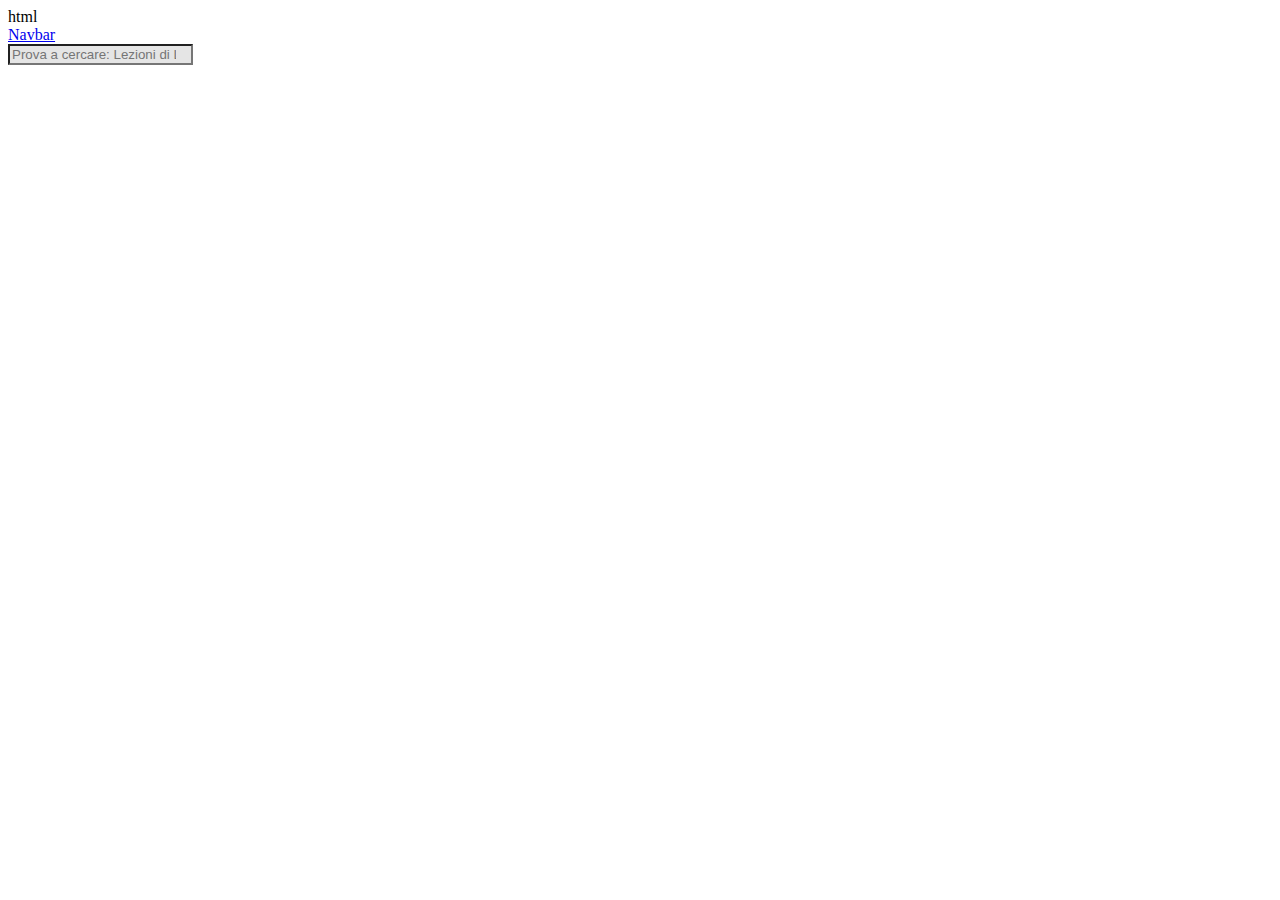
==== try.html @ 40c700c0 "prima stilizzazione" ====
html 
<!DOCTYPE html>
<html lang="en">
<head>
    <meta charset="UTF-8">
    <meta name="viewport" content="width=device-width, initial-scale=1.0">
    <title>Document</title>
    <!-- link per collegare foglio css  -->
    <link rel="stylesheet" href="style.css">
    <!-- link icone fontawsome -->
    <link rel="stylesheet" href="https://cdnjs.cloudflare.com/ajax/libs/font-awesome/6.5.1/css/all.min.css" integrity="sha512-DTOQO9RWCH3ppGqcWaEA1BIZOC6xxalwEsw9c2QQeAIftl+Vegovlnee1c9QX4TctnWMn13TZye+giMm8e2LwA==" crossorigin="anonymous" referrerpolicy="no-referrer">
    <!-- link bootstrap -->
    <link href="https://cdn.jsdelivr.net/npm/bootstrap@5.3.2/dist/css/bootstrap.min.css" rel="stylesheet" integrity="sha384-T3c6CoIi6uLrA9TneNEoa7RxnatzjcDSCmG1MXxSR1GAsXEV/Dwwykc2MPK8M2HN" crossorigin="anonymous">
</head>
<body>

    <div id="navbar">
        <nav class="navbar navbar-expand-lg bg-body-tertiary py-3 ">
            <div class="container-fluid flex-nowrap ">
              <a class="navbar-brand" href="#">Navbar</a>
                <div class="w-100 " id="navbarSupportedContent">
                    <form class="d-flex align-items-center " role="search">
                        <input class="form-control me-2 my_grey" type="search" placeholder="Prova a cercare: Lezioni di Lavarel" aria-label="Search">
                        <div class="row flex-nowrap align-items-center g-1  ">
                            <div class="col d-flex gap-1  d-sm-none d-lg-flex ">
                                <i class="fa-solid fa-circle-question"></i>
                                <i class="fa-solid fa-circle-question"></i>
                                <i class="fa-solid fa-circle-question"></i>
                                
                            </div>
                            <div class="col">
                                <i class="fa-solid fa-circle-question"></i>
                            </div>
                           
                        </div>
                    </form>
                    
                </div>
            </div>
          </nav>

    </div>



    <!-- link bootstrap body -->
    </body>
    <script src="https://cdn.jsdelivr.net/npm/bootstrap@5.3.2/dist/js/bootstrap.bundle.min.js" integrity="sha384-C6RzsynM9kWDrMNeT87bh95OGNyZPhcTNXj1NW7RuBCsyN/o0jlpcV8Qyq46cDfL" crossorigin="anonymous"></script>
</body>
</html>
---- style.css ----
.my_grey
{
    background-color: #E5E5E5;
}
#navbar .form-control
{
    background-color: #E5E5E5;
}
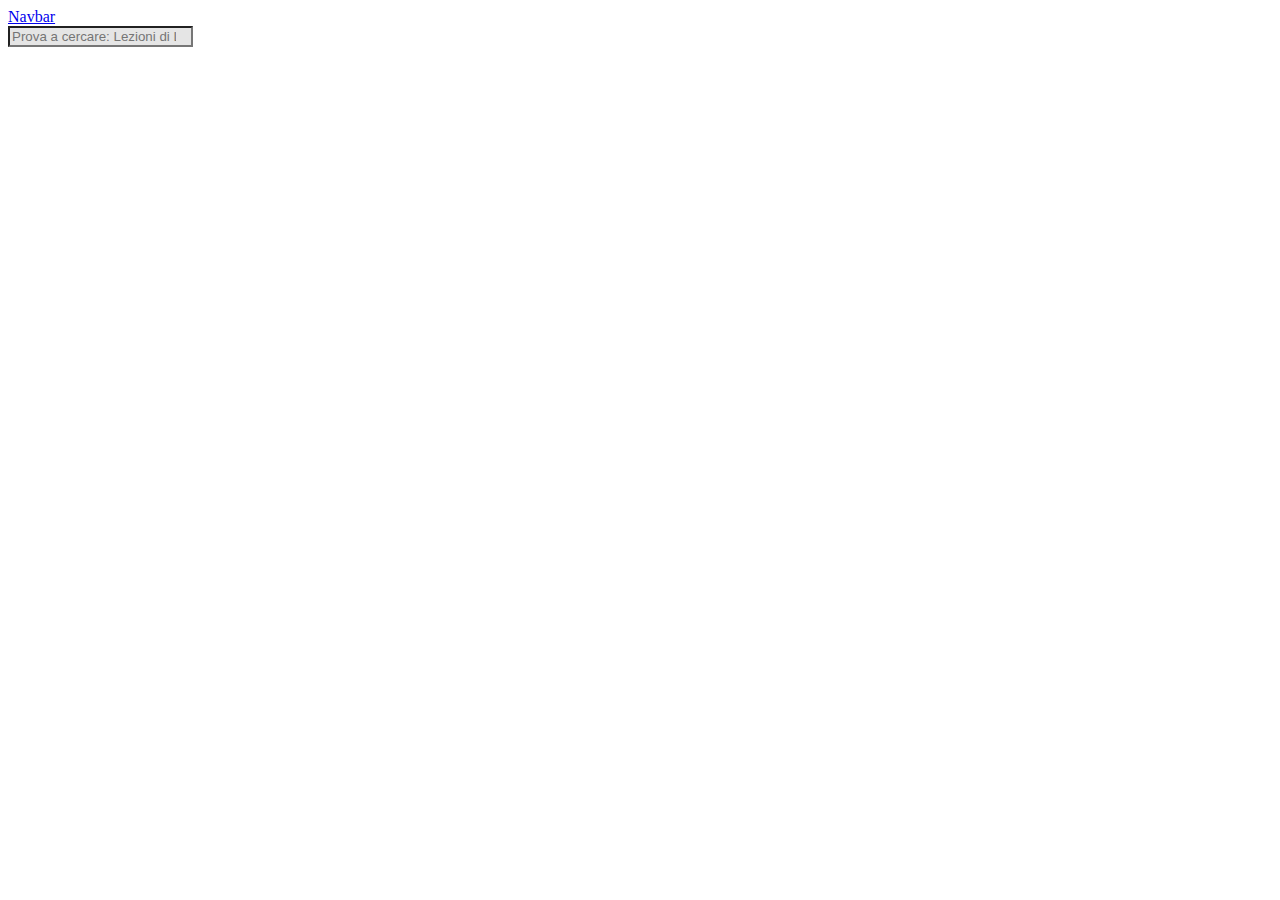
==== commit 1f1ae482: "prima prova" ====
--- a/try.html
+++ b/try.html
@@ -1,4 +1,3 @@
-html 
 <!DOCTYPE html>
 <html lang="en">
 <head>
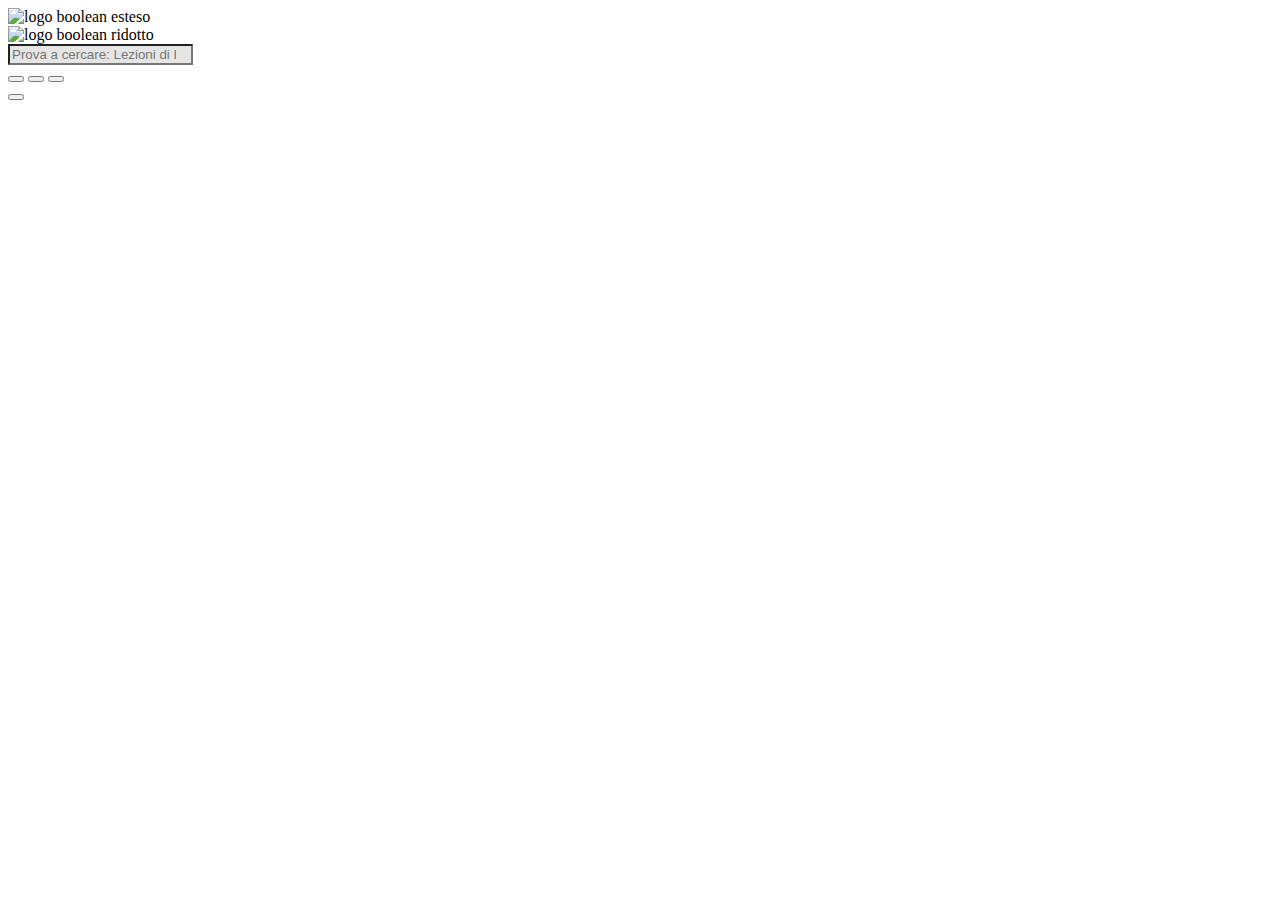
==== commit 407cedf7: "stilizzazione nav quasi completa da rivedere errore immagine piccola" ====
--- a/try.html
+++ b/try.html
@@ -12,26 +12,49 @@
     <link href="https://cdn.jsdelivr.net/npm/bootstrap@5.3.2/dist/css/bootstrap.min.css" rel="stylesheet" integrity="sha384-T3c6CoIi6uLrA9TneNEoa7RxnatzjcDSCmG1MXxSR1GAsXEV/Dwwykc2MPK8M2HN" crossorigin="anonymous">
 </head>
 <body>
-
+    <!-- inizio navbar  -->
     <div id="navbar">
         <nav class="navbar navbar-expand-lg bg-body-tertiary py-3 ">
             <div class="container-fluid flex-nowrap ">
-              <a class="navbar-brand" href="#">Navbar</a>
+            <!-- contenitore delle immagini  -->
+            <div class="col  px-3   ">
+            <!-- contenitore delle immagini  -->
+                <div class="row">
+                    <div id="logo_grandi schermi" class="col d-sm-none d-lg-block  ">
+                        <img src="../img di dashboard/img/logo.svg" alt="logo boolean esteso">
+                    </div>
+                    <div id="logo_piccoli_schermi" class="col-1  d-sm-block d-lg-none ">
+                        <img class="img-fluid  " src="../img di dashboard/img/mobile-logo.png" alt="logo boolean ridotto">
+                    </div>
+                </div>
+                <!-- contenitore delle immagini fine -->
+              </div>
                 <div class="w-100 " id="navbarSupportedContent">
                     <form class="d-flex align-items-center " role="search">
+                        <!-- barra di ricerca  -->
                         <input class="form-control me-2 my_grey" type="search" placeholder="Prova a cercare: Lezioni di Lavarel" aria-label="Search">
-                        <div class="row flex-nowrap align-items-center g-1  ">
-                            <div class="col d-flex gap-1  d-sm-none d-lg-flex ">
-                                <i class="fa-solid fa-circle-question"></i>
-                                <i class="fa-solid fa-circle-question"></i>
-                                <i class="fa-solid fa-circle-question"></i>
-                                
+                        <!-- barra di ricerca fine -->
+                        <!-- container dei bottoni  -->
+                        <div class="row flex-nowrap align-items-center   ">
+                            <div class="col d-flex gap-2   d-sm-none d-lg-flex align-items-center pe-0  ">
+                                <button type="button" class="btn btn-link p-0 ">
+                                    <i class="fa-solid fa-list-ul question_style"></i>
+                                </button>
+                                <button type="button" class="btn btn-link p-0 ">
+                                    <i class="fa-solid fa-circle-question question_style"></i>
+                                </button>
+                                <button type="button" class="btn btn-link p-0 ">
+                                    <i class="fa-solid fa-ellipsis-vertical question_style"></i>
+                                </button>    
                             </div>
                             <div class="col">
-                                <i class="fa-solid fa-circle-question"></i>
+                                <button type="button" class="btn btn-link p-0 ">
+                                    <i class="fa-solid fa-bell bell_style"></i>
+                                </button>
                             </div>
                            
                         </div>
+                        <!-- container dei bottoni fine -->
                     </form>
                     
                 </div>
@@ -39,6 +62,7 @@
           </nav>
 
     </div>
+    <!-- fine navbar  -->
 
 
 
--- a/style.css
+++ b/style.css
@@ -5,4 +5,14 @@
 #navbar .form-control
 {
     background-color: #E5E5E5;
+}
+.question_style
+{
+    text-decoration: none;
+    color:#5B5858 ;
+}
+.bell_style
+{
+    text-decoration: none;
+    color:#FF8F00 ;
 }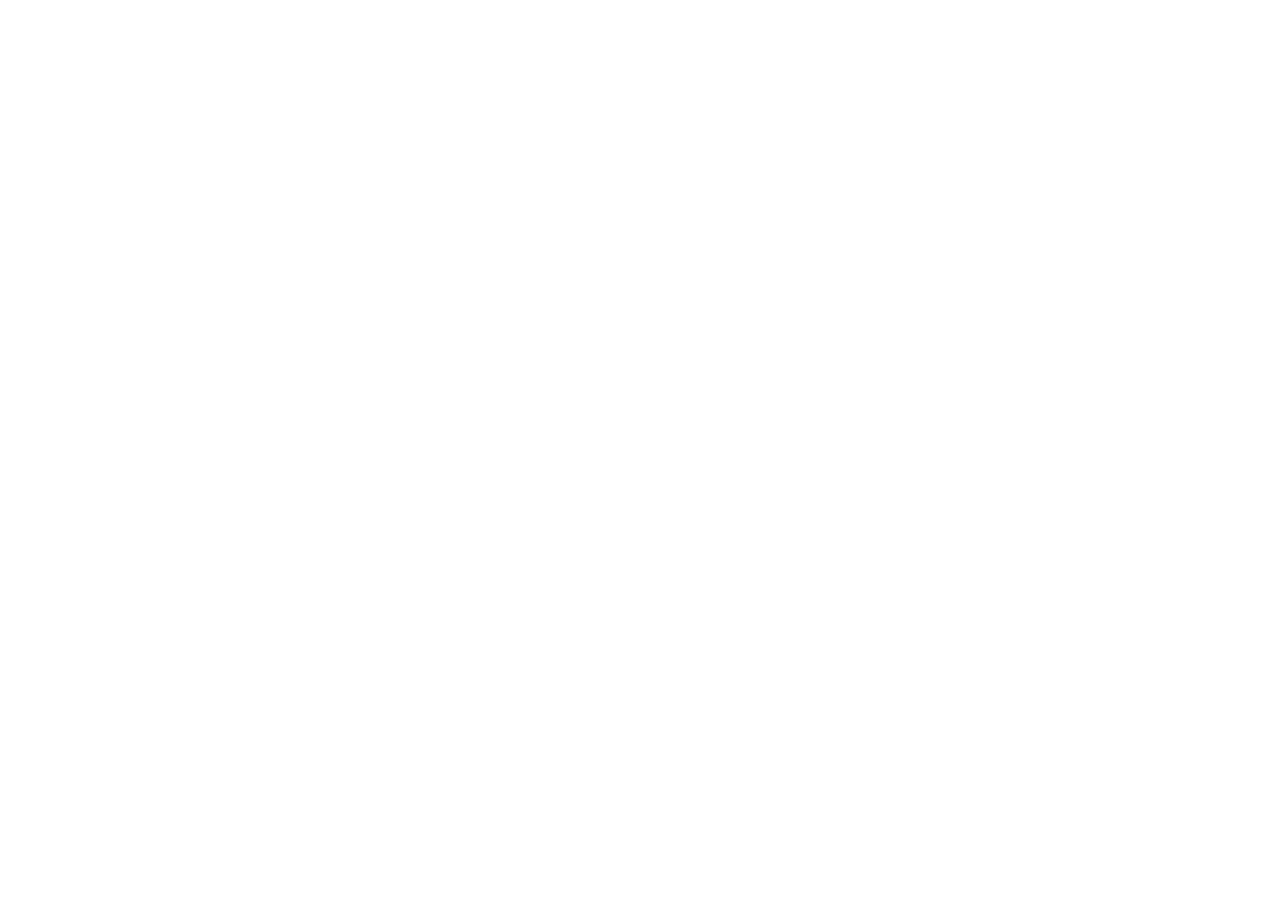
==== commit 4753cd76: "soluzione immagine implementata" ====
--- a/try.html
+++ b/try.html
@@ -13,55 +13,7 @@
 </head>
 <body>
     <!-- inizio navbar  -->
-    <div id="navbar">
-        <nav class="navbar navbar-expand-lg bg-body-tertiary py-3 ">
-            <div class="container-fluid flex-nowrap ">
-            <!-- contenitore delle immagini  -->
-            <div class="col  px-3   ">
-            <!-- contenitore delle immagini  -->
-                <div class="row">
-                    <div id="logo_grandi schermi" class="col d-sm-none d-lg-block  ">
-                        <img src="../img di dashboard/img/logo.svg" alt="logo boolean esteso">
-                    </div>
-                    <div id="logo_piccoli_schermi" class="col-1  d-sm-block d-lg-none ">
-                        <img class="img-fluid  " src="../img di dashboard/img/mobile-logo.png" alt="logo boolean ridotto">
-                    </div>
-                </div>
-                <!-- contenitore delle immagini fine -->
-              </div>
-                <div class="w-100 " id="navbarSupportedContent">
-                    <form class="d-flex align-items-center " role="search">
-                        <!-- barra di ricerca  -->
-                        <input class="form-control me-2 my_grey" type="search" placeholder="Prova a cercare: Lezioni di Lavarel" aria-label="Search">
-                        <!-- barra di ricerca fine -->
-                        <!-- container dei bottoni  -->
-                        <div class="row flex-nowrap align-items-center   ">
-                            <div class="col d-flex gap-2   d-sm-none d-lg-flex align-items-center pe-0  ">
-                                <button type="button" class="btn btn-link p-0 ">
-                                    <i class="fa-solid fa-list-ul question_style"></i>
-                                </button>
-                                <button type="button" class="btn btn-link p-0 ">
-                                    <i class="fa-solid fa-circle-question question_style"></i>
-                                </button>
-                                <button type="button" class="btn btn-link p-0 ">
-                                    <i class="fa-solid fa-ellipsis-vertical question_style"></i>
-                                </button>    
-                            </div>
-                            <div class="col">
-                                <button type="button" class="btn btn-link p-0 ">
-                                    <i class="fa-solid fa-bell bell_style"></i>
-                                </button>
-                            </div>
-                           
-                        </div>
-                        <!-- container dei bottoni fine -->
-                    </form>
-                    
-                </div>
-            </div>
-          </nav>
-
-    </div>
+    
     <!-- fine navbar  -->
 
 
--- a/style.css
+++ b/style.css
@@ -8,11 +8,14 @@
 }
 .question_style
 {
-    text-decoration: none;
     color:#5B5858 ;
 }
 .bell_style
 {
-    text-decoration: none;
     color:#FF8F00 ;
+}
+.piccola_img
+{
+    max-width: 48px;
+    /* soluzione temporanea grandezza img piccola da rivedere  */
 }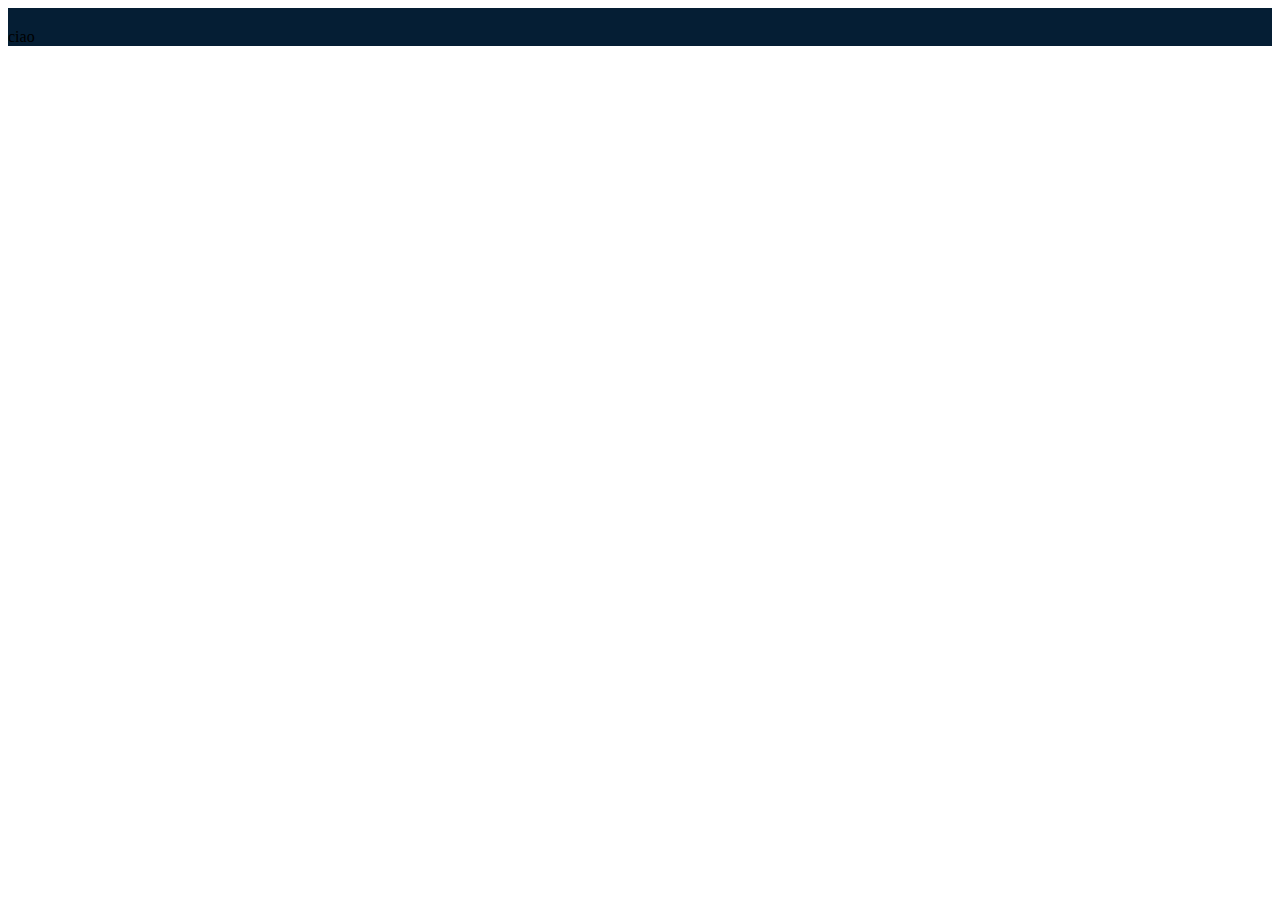
==== commit 533c0d3f: "stilizzazione generale" ====
--- a/try.html
+++ b/try.html
@@ -12,9 +12,20 @@
     <link href="https://cdn.jsdelivr.net/npm/bootstrap@5.3.2/dist/css/bootstrap.min.css" rel="stylesheet" integrity="sha384-T3c6CoIi6uLrA9TneNEoa7RxnatzjcDSCmG1MXxSR1GAsXEV/Dwwykc2MPK8M2HN" crossorigin="anonymous">
 </head>
 <body>
-    <!-- inizio navbar  -->
     
-    <!-- fine navbar  -->
+        <div class="row ">
+        </div>
+        <div id="row_aside_main" class="row vh-100 ">
+            <div id="aside" class="my_width vh-100  "></div>
+            <div id="main" class="col d-flex flex-column  bg-danger ">
+                <div id="head_main" class="row">
+                    <h2></h2>
+                </div>
+                <div id="body_main" class="row">ciao</div>
+            </div>
+        </div>
+
+
 
 
 
--- a/style.css
+++ b/style.css
@@ -1,3 +1,4 @@
+/* stile colore per navbar */
 .my_grey
 {
     background-color: #E5E5E5;
@@ -18,4 +19,42 @@
 {
     max-width: 48px;
     /* soluzione temporanea grandezza img piccola da rivedere  */
-}+}
+/* stile colore per navbar fine  */
+/* inizio aside  */
+#row_aside_main .my_width{
+    width: 190px;
+}
+#row_aside_main
+{
+    background-color: #051E34;
+}
+/* fine aside  */
+/* inizio main  */
+#main
+{
+    overflow-y: auto;
+}
+#head_main
+{
+    background-color:#1B72E8 ;
+}
+
+/* fine main  */
+/* inizio stilizzazione per dispositivi  */
+/* dispositivi medi */
+@media screen and (max-device-width:991px) 
+{
+    #row_aside_main .my_width
+    {
+        width: 68px;
+    }
+    
+}
+/* dispositivi medi fine */
+/* dispositivi piccoli */
+@media screen and (max-device-width:576px) {
+    
+}
+/* dispositivi piccoli fine */
+/* fine stilizzazione per dispositivi  */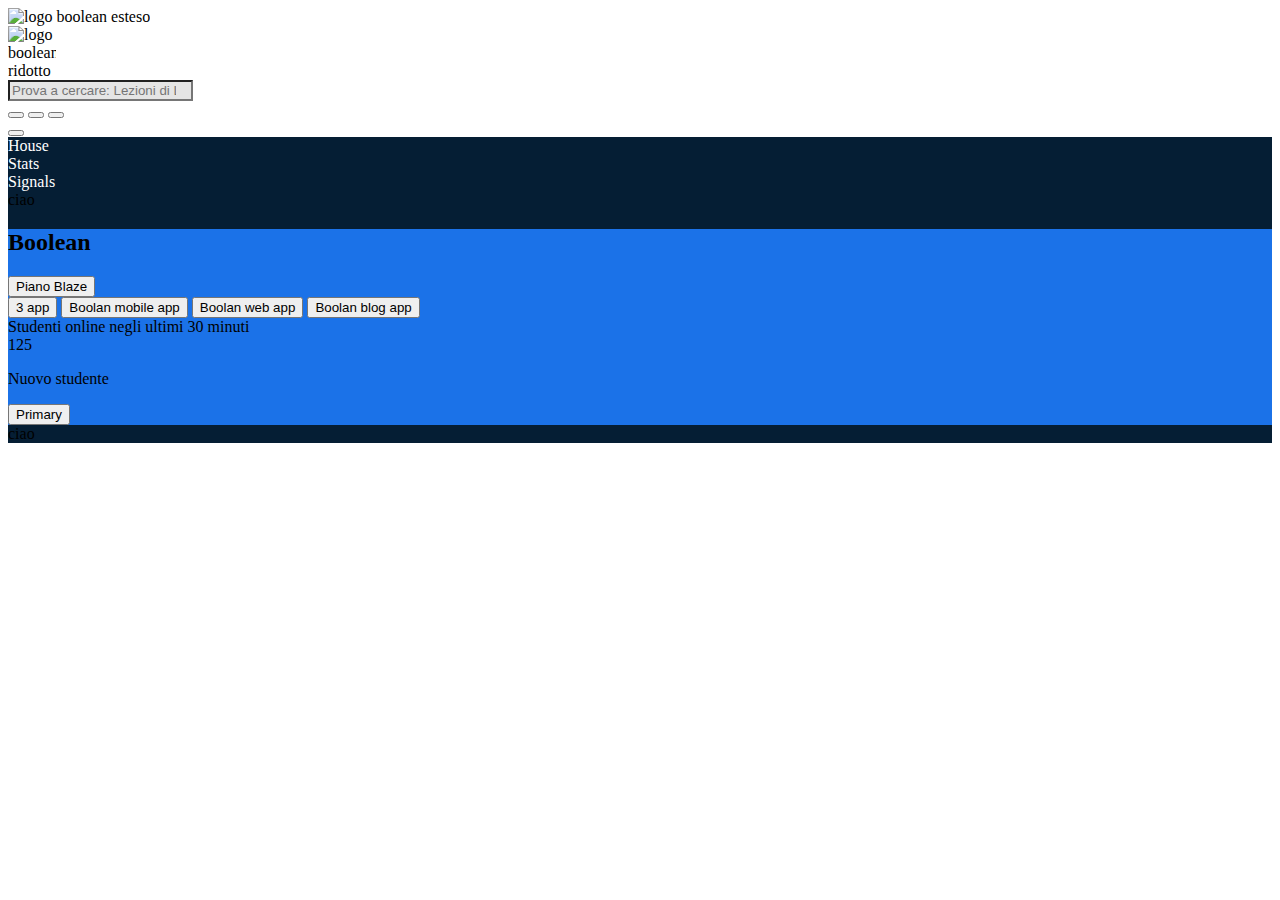
==== commit d354b399: "stilizazzione aside" ====
--- a/try.html
+++ b/try.html
@@ -14,12 +14,108 @@
 <body>
     
         <div class="row ">
+            <div id="navbar">
+                <nav class="navbar navbar-expand-lg bg-body-tertiary py-3 ">
+                    <div class="container-fluid flex-nowrap bg-white ">
+                    <!-- contenitore delle immagini  -->
+                    <div class="col  px-3   ">
+                    <!-- contenitore delle immagini  -->
+                        <div class="row">
+                            <div id="logo_grandi schermi" class="col d-sm-none d-lg-block  ">
+                                <img src="../img di dashboard/img/logo.svg" alt="logo boolean esteso">
+                            </div>
+        
+                            <div id="logo_piccoli_schermi" class="col-1  d-sm-block d-lg-none ">
+                                <img class=" piccola_img " src="../img di dashboard/img/mobile-logo.png" alt="logo boolean ridotto">
+                            </div>
+                            <!-- rivedere perchè immagine piccola esplode e occupa tutto  -->
+                        </div>
+                        <!-- contenitore delle immagini fine -->
+                    </div>
+                        <div class="w-100 " id="navbarSupportedContent">
+                            <form class="d-flex align-items-center " role="search">
+                                <!-- barra di ricerca  -->
+                                <input class="form-control me-2 my_grey" type="search" placeholder="Prova a cercare: Lezioni di Lavarel" aria-label="Search">
+                                <!-- barra di ricerca fine -->
+                                <!-- container dei bottoni  -->
+                                <div class="row flex-nowrap align-items-center   ">
+                                    <div class="col d-flex gap-2   d-sm-none d-lg-flex align-items-center pe-0  ">
+                                        <button type="button" class="btn btn-link p-0 ">
+                                            <i class="fa-solid fa-list-ul text-decoration-none question_style"></i>
+                                        </button>
+                                        <button type="button" class="btn btn-link p-0 ">
+                                            <i class="fa-solid fa-circle-question question_style text-decoration-none"></i>
+                                        </button>
+                                        <button type="button" class="btn btn-link p-0 ">
+                                            <i class="fa-solid fa-ellipsis-vertical question_style text-decoration-none"></i>
+                                        </button>    
+                                    </div>
+                                    <div class="col">
+                                        <button type="button" class="btn btn-link p-0 ">
+                                            <i class="fa-solid fa-bell bell_style text-decoration-none"></i>
+                                        </button>
+                                    </div>
+                                   
+                                </div>
+                                <!-- container dei bottoni fine -->
+                            </form>
+                            
+                        </div>
+                    </div>
+                  </nav>
+        
+            </div>
         </div>
         <div id="row_aside_main" class="row vh-100 ">
-            <div id="aside" class="my_width vh-100  "></div>
+            <div id="aside" class="d-flex flex-column justify-content-between align-items-center  py-4 px-2   my_width vh-100  ">
+                <div class="row align-items-center">
+                    <div id="caselle" class="col-12 py-1  text-center fs-5   ">
+                        <i class="fa-solid fa-house"></i>
+                        <span id="scomparsa">House</span>
+                    </div>
+                    <div id="caselle" class="col-12 py-1 text-center fs-5   ">
+                        <i class="fa-solid fa-chart-simple"></i>
+                        <span id="scomparsa">Stats</span>
+                    </div>
+                    <div id="caselle" class="col-12 py-1 text-center fs-5   ">
+                        <i class="fa-solid fa-signal"></i>
+                        <span id="scomparsa">Signals</span>
+                    </div>
+                </div>
+                <div class="row">ciao</div>
+            </div>
             <div id="main" class="col d-flex flex-column  bg-danger ">
-                <div id="head_main" class="row">
-                    <h2></h2>
+                <div id="head_main" class="row py-4  ps-2   ">
+                    
+                    <div class="col">
+                        <div id="head_section_blue1" class="row">
+                            <div class="col d-flex  align-content-center gap-3  ">
+                                <h2 id="boolean" class="">Boolean</h2>
+                                <button id="#row_aside_main" type="button" class="btn">Piano Blaze</button>
+                            </div>                
+                        </div>
+                        <div class="row">
+                            <div class="col d-flex ">
+                                <button id="#row_aside_main" type="button" class="btn">3 app</button>
+                                <button id="#row_aside_main" type="button" class="btn">Boolan mobile app</button>
+                                <button id="#row_aside_main" type="button" class="btn">Boolan web app</button>
+                                <button id="#row_aside_main" type="button" class="btn">Boolan blog app</button>
+                            </div>
+                            
+                        </div>
+                        
+                    </div>
+                    <div class="col">
+                        <div class="row">
+                            <div class="row">Studenti online negli ultimi 30 minuti</div>
+                            <div class="row">125</div>
+                        </div>
+                    </div>
+                    <div class="col d-flex ">
+                        <p>Nuovo studente</p>
+                        <button type="button" class="btn btn-primary">Primary</button>
+
+                    </div>
                 </div>
                 <div id="body_main" class="row">ciao</div>
             </div>
--- a/style.css
+++ b/style.css
@@ -29,6 +29,10 @@
 {
     background-color: #051E34;
 }
+#caselle
+{
+    color: white;
+}
 /* fine aside  */
 /* inizio main  */
 #main
@@ -39,7 +43,6 @@
 {
     background-color:#1B72E8 ;
 }
-
 /* fine main  */
 /* inizio stilizzazione per dispositivi  */
 /* dispositivi medi */
@@ -49,7 +52,10 @@
     {
         width: 68px;
     }
-    
+    #scomparsa
+    {
+        display: none;
+    }
 }
 /* dispositivi medi fine */
 /* dispositivi piccoli */
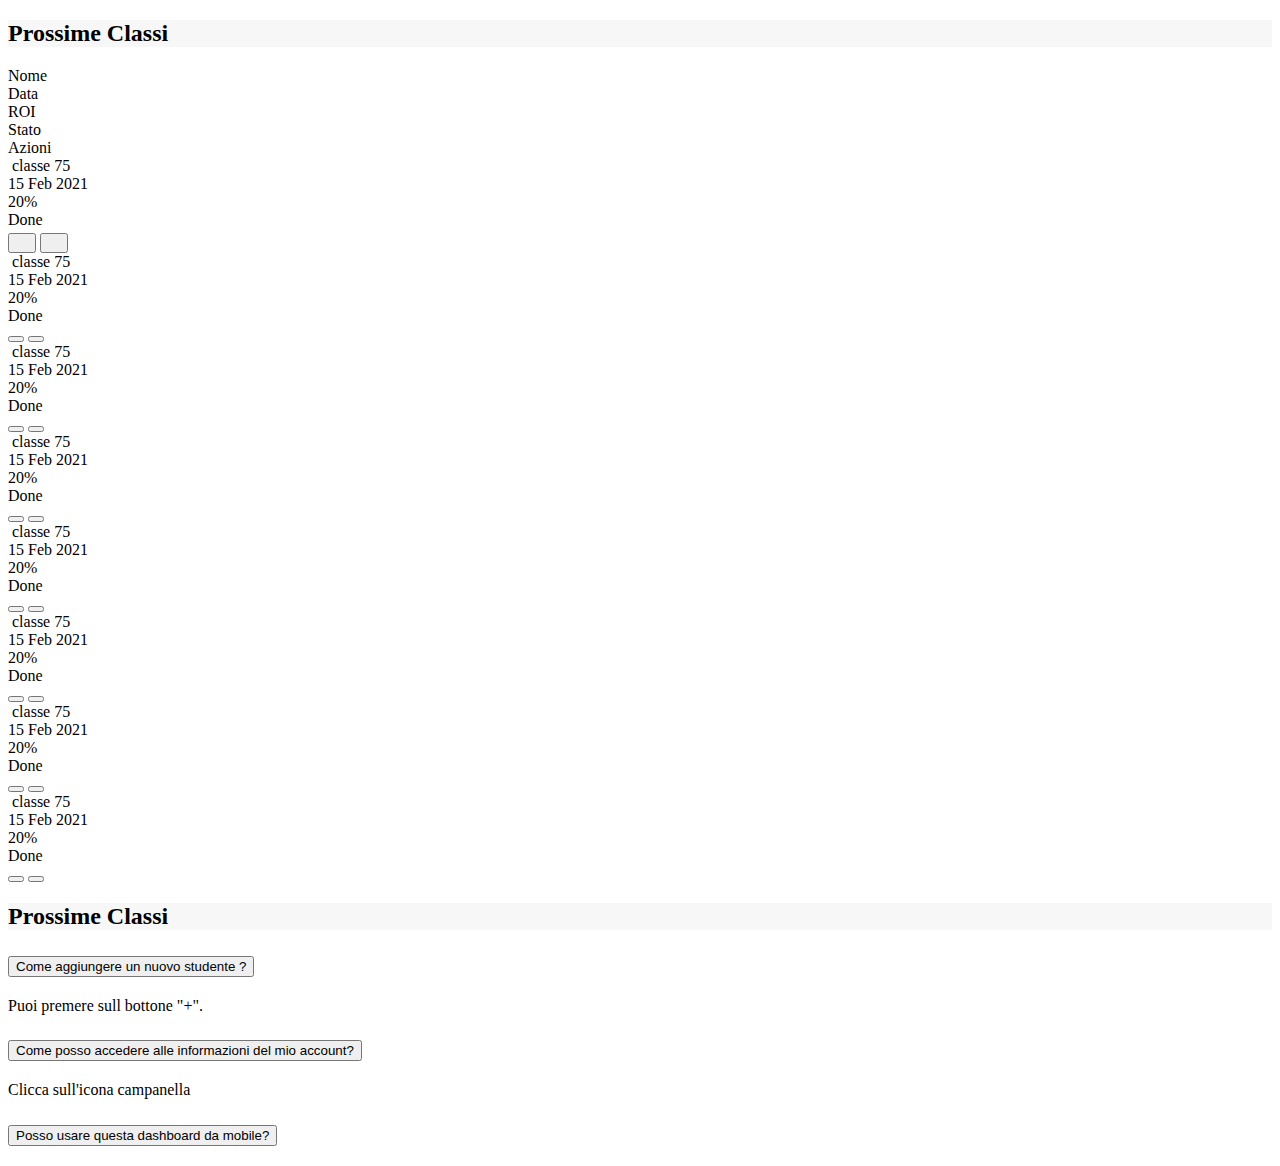
==== commit 74ab5b72: "stile perma parte del main" ====
--- a/try.html
+++ b/try.html
@@ -13,117 +13,248 @@
 </head>
 <body>
     
-        <div class="row ">
-            <div id="navbar">
-                <nav class="navbar navbar-expand-lg bg-body-tertiary py-3 ">
-                    <div class="container-fluid flex-nowrap bg-white ">
-                    <!-- contenitore delle immagini  -->
-                    <div class="col  px-3   ">
-                    <!-- contenitore delle immagini  -->
-                        <div class="row">
-                            <div id="logo_grandi schermi" class="col d-sm-none d-lg-block  ">
-                                <img src="../img di dashboard/img/logo.svg" alt="logo boolean esteso">
-                            </div>
+    <div id="body_main" class="row">
+        <!-- praticamente con queste classi noi vogliamo che le nostre col occupino la metà fino a schermi md poi quando arriviamo a schermi sm loro andaranno a occupare tutta la vp  -->
+        <div class="col-md-12 col-lg-6 flex-md-row flex-lg-column py-2 px-1 ">
+            <div  class="container border border-secondary mb-4 rounded ">
+                <div class="row grigiochiaro border-bottom border-secondary py-3 ps-2">
+                    <h2 class=" ">Prossime Classi</h2>
+                </div>
+                <div id="lista_classi" class="container pb-2 ">
+                    <div class="row flex-nowrap align-items-center border-bottom border-secondary-subtle mb-1 mt-1 ">
+                    <div class="col-4 ">
+                            <span class="font-weight-900">Nome</span>
+                    </div>
+                    <div class="col  ">
+                        <span class="">Data</span>
+                    </div>
+                    <div class="col ">ROI</div>
+                    <div class="col"><span class="">Stato</span></div>
+                    <div class="col ">
+                        <span class="">Azioni</span>
+                    </div>
+                    </div>
+                </div>
+                <div id="lista_classi" class="container pb-2 ">
+                    <div class="row flex-nowrap align-items-center border-bottom border-secondary-subtle mb-1 mt-1 ">
+                    <div class="col-4 d-flex gap-2 ">
+                            <img src="../img di dashboard/img/class-avatar.jpg" class="img-fluid " alt="">
+                            <span>classe 75</span>
+                    </div>
+                    <div class="col d-flex  ">
+                        <span>15 Feb 2021</span>
+                    </div>
+                    <div class="col ">20%</div>
+                    <div class="col"><span class="">Done</span></div>
+                    <div class="col d-flex gap-1  ">
+                        <button type="button" id="azioni" class="btn btn-light border-secondary text-secondary">
+                            <i class="fa-solid fa-pencil"></i>
+                        </button>
+                        <button type="button" id="azioni" class="btn btn-light border-secondary text-secondary">
+                            <i class="fa-solid fa-trash"></i>
+                        </button>
+                    </div>
+                    </div>
+                </div>
+                <div id="lista_classi" class="container pb-2 ">
+                    <div class="row flex-nowrap align-items-center border-bottom border-secondary-subtle pb-1  ">
+                    <div class="col-4 d-flex ">
+                            <img src="../img di dashboard/img/class-avatar.jpg" class="img-fluid " alt="">
+                            <span>classe 75</span>
+                    </div>
+                    <div class="col d-flex  ">
+                        <span>15 Feb 2021</span>
+                    </div>
+                    <div class="col ">20%</div>
+                    <div class="col"><span class="">Done</span></div>
+                    <div class="col d-flex gap-1  ">
+                        <button type="button" class="btn btn-light border-secondary text-secondary">
+                            <i class="fa-solid fa-pencil"></i>
+                        </button>
+                        <button type="button" class="btn btn-light border-secondary text-secondary">
+                            <i class="fa-solid fa-trash"></i>
+                        </button>
+                    </div>
+                    </div>
+                </div>
+                <div id="lista_classi" class="container pb-2 ">
+                    <div class="row flex-nowrap align-items-center border-bottom border-secondary-subtle pb-1  ">
+                    <div class="col-4 d-flex ">
+                            <img src="../img di dashboard/img/class-avatar.jpg" class="img-fluid " alt="">
+                            <span>classe 75</span>
+                    </div>
+                    <div class="col d-flex  ">
+                        <span>15 Feb 2021</span>
+                    </div>
+                    <div class="col ">20%</div>
+                    <div class="col"><span class="">Done</span></div>
+                    <div class="col d-flex gap-1  ">
+                        <button type="button" class="btn btn-light border-secondary text-secondary">
+                            <i class="fa-solid fa-pencil"></i>
+                        </button>
+                        <button type="button" class="btn btn-light border-secondary text-secondary">
+                            <i class="fa-solid fa-trash"></i>
+                        </button>
+                    </div>
+                    </div>
+                </div>
+                <div id="lista_classi" class="container pb-2 ">
+                    <div class="row flex-nowrap align-items-center border-bottom border-secondary-subtle pb-1  ">
+                    <div class="col-4 d-flex ">
+                            <img src="../img di dashboard/img/class-avatar.jpg" class="img-fluid " alt="">
+                            <span>classe 75</span>
+                    </div>
+                    <div class="col d-flex  ">
+                        <span>15 Feb 2021</span>
+                    </div>
+                    <div class="col ">20%</div>
+                    <div class="col"><span class="">Done</span></div>
+                    <div class="col d-flex gap-1  ">
+                        <button type="button" class="btn btn-light border-secondary text-secondary">
+                            <i class="fa-solid fa-pencil"></i>
+                        </button>
+                        <button type="button" class="btn btn-light border-secondary text-secondary">
+                            <i class="fa-solid fa-trash"></i>
+                        </button>
+                    </div>
+                    </div>
+                </div>
+                <div id="lista_classi" class="container pb-2 ">
+                    <div class="row flex-nowrap align-items-center border-bottom border-secondary-subtle pb-1  ">
+                    <div class="col-4 d-flex ">
+                            <img src="../img di dashboard/img/class-avatar.jpg" class="img-fluid " alt="">
+                            <span>classe 75</span>
+                    </div>
+                    <div class="col d-flex  ">
+                        <span>15 Feb 2021</span>
+                    </div>
+                    <div class="col ">20%</div>
+                    <div class="col"><span class="">Done</span></div>
+                    <div class="col d-flex gap-1  ">
+                        <button type="button" class="btn btn-light border-secondary text-secondary">
+                            <i class="fa-solid fa-pencil"></i>
+                        </button>
+                        <button type="button" class="btn btn-light border-secondary text-secondary">
+                            <i class="fa-solid fa-trash"></i>
+                        </button>
+                    </div>
+                    </div>
+                </div>
+                <div id="lista_classi" class="container pb-2 ">
+                    <div class="row flex-nowrap align-items-center border-bottom border-secondary-subtle pb-1  ">
+                    <div class="col-4 d-flex ">
+                            <img src="../img di dashboard/img/class-avatar.jpg" class="img-fluid " alt="">
+                            <span>classe 75</span>
+                    </div>
+                    <div class="col d-flex  ">
+                        <span>15 Feb 2021</span>
+                    </div>
+                    <div class="col ">20%</div>
+                    <div class="col"><span class="">Done</span></div>
+                    <div class="col d-flex gap-1  ">
+                        <button type="button" class="btn btn-light border-secondary text-secondary">
+                            <i class="fa-solid fa-pencil"></i>
+                        </button>
+                        <button type="button" class="btn btn-light border-secondary text-secondary">
+                            <i class="fa-solid fa-trash"></i>
+                        </button>
+                    </div>
+                    </div>
+                </div>
+                <div id="lista_classi" class="container pb-2 ">
+                    <div class="row flex-nowrap align-items-center border-bottom border-secondary-subtle pb-1  ">
+                    <div class="col-4 d-flex ">
+                            <img src="../img di dashboard/img/class-avatar.jpg" class="img-fluid " alt="">
+                            <span>classe 75</span>
+                    </div>
+                    <div class="col d-flex  ">
+                        <span>15 Feb 2021</span>
+                    </div>
+                    <div class="col ">20%</div>
+                    <div class="col"><span class="">Done</span></div>
+                    <div class="col d-flex gap-1  ">
+                        <button type="button" class="btn btn-light border-secondary text-secondary">
+                            <i class="fa-solid fa-pencil"></i>
+                        </button>
+                        <button type="button" class="btn btn-light border-secondary text-secondary">
+                            <i class="fa-solid fa-trash"></i>
+                        </button>
+                    </div>
+                    </div>
+                </div>
+                <div id="lista_classi" class="container pb-2 ">
+                    <div class="row flex-nowrap align-items-center border-bottom border-secondary-subtle pb-1  ">
+                    <div class="col-4 d-flex ">
+                            <img src="../img di dashboard/img/class-avatar.jpg" class="img-fluid " alt="">
+                            <span>classe 75</span>
+                    </div>
+                    <div class="col d-flex  ">
+                        <span>15 Feb 2021</span>
+                    </div>
+                    <div class="col ">20%</div>
+                    <div class="col"><span class="">Done</span></div>
+                    <div class="col d-flex gap-1  ">
+                        <button type="button" class="btn btn-light border-secondary text-secondary">
+                            <i class="fa-solid fa-pencil"></i>
+                        </button>
+                        <button type="button" class="btn btn-light border-secondary text-secondary">
+                            <i class="fa-solid fa-trash"></i>
+                        </button>
+                    </div>
+                    </div>
+                </div>
+                
+            </div>
+            <div  class="container border border-secondary mb-4 rounded ">
+                    <div class="row grigiochiaro border-bottom border-secondary py-3 ps-2 mb-4  ">
+                        <h2 class=" ">Prossime Classi</h2>
+                    </div>
+                    <div class="accordion" id="accordionExample">
+                    <div class="accordion-item">
+                    <h2 class="accordion-header">
+                        <button class="accordion-button" type="button" data-bs-toggle="collapse" data-bs-target="#collapseOne" aria-expanded="true" aria-controls="collapseOne">
+                        Come aggiungere un nuovo studente ?
+                        </button>
+                    </h2>
+                    <div id="collapseOne" class="accordion-collapse collapse show" data-bs-parent="#accordionExample">
+                        <div class="accordion-body">
+                            Puoi premere sull bottone "+".
+                        </div>
+                    </div>
+                    </div>
+                    <div class="accordion-item">
+                    <h2 class="accordion-header">
+                        <button class="accordion-button collapsed" type="button" data-bs-toggle="collapse" data-bs-target="#collapseTwo" aria-expanded="false" aria-controls="collapseTwo">
+                            Come posso accedere alle informazioni del mio account?
+                        </button>
+                    </h2>
+                    <div id="collapseTwo" class="accordion-collapse collapse" data-bs-parent="#accordionExample">
+                        <div class="accordion-body">
+                            Clicca sull'icona campanella
+                        </div>
+                    </div>
+                    </div>
+                    <div class="accordion-item">
+                    <h2 class="accordion-header">
+                        <button class="accordion-button collapsed" type="button" data-bs-toggle="collapse" data-bs-target="#collapseThree" aria-expanded="false" aria-controls="collapseThree">
+                            Posso usare questa dashboard da mobile?
+                        </button>
+                    </h2>
+                    <div id="collapseThree" class="accordion-collapse collapse" data-bs-parent="#accordionExample">
+                        <div class="accordion-body">
+                        
+                        </div>
+                    </div>
+                    </div>
+                </div>
+                    
+                </div>
+            
         
-                            <div id="logo_piccoli_schermi" class="col-1  d-sm-block d-lg-none ">
-                                <img class=" piccola_img " src="../img di dashboard/img/mobile-logo.png" alt="logo boolean ridotto">
-                            </div>
-                            <!-- rivedere perchè immagine piccola esplode e occupa tutto  -->
-                        </div>
-                        <!-- contenitore delle immagini fine -->
-                    </div>
-                        <div class="w-100 " id="navbarSupportedContent">
-                            <form class="d-flex align-items-center " role="search">
-                                <!-- barra di ricerca  -->
-                                <input class="form-control me-2 my_grey" type="search" placeholder="Prova a cercare: Lezioni di Lavarel" aria-label="Search">
-                                <!-- barra di ricerca fine -->
-                                <!-- container dei bottoni  -->
-                                <div class="row flex-nowrap align-items-center   ">
-                                    <div class="col d-flex gap-2   d-sm-none d-lg-flex align-items-center pe-0  ">
-                                        <button type="button" class="btn btn-link p-0 ">
-                                            <i class="fa-solid fa-list-ul text-decoration-none question_style"></i>
-                                        </button>
-                                        <button type="button" class="btn btn-link p-0 ">
-                                            <i class="fa-solid fa-circle-question question_style text-decoration-none"></i>
-                                        </button>
-                                        <button type="button" class="btn btn-link p-0 ">
-                                            <i class="fa-solid fa-ellipsis-vertical question_style text-decoration-none"></i>
-                                        </button>    
-                                    </div>
-                                    <div class="col">
-                                        <button type="button" class="btn btn-link p-0 ">
-                                            <i class="fa-solid fa-bell bell_style text-decoration-none"></i>
-                                        </button>
-                                    </div>
-                                   
-                                </div>
-                                <!-- container dei bottoni fine -->
-                            </form>
-                            
-                        </div>
-                    </div>
-                  </nav>
-        
-            </div>
+        <div class="col-sm-12 col-md-6 flex-sm-row flex-md-column">
+          
         </div>
-        <div id="row_aside_main" class="row vh-100 ">
-            <div id="aside" class="d-flex flex-column justify-content-between align-items-center  py-4 px-2   my_width vh-100  ">
-                <div class="row align-items-center">
-                    <div id="caselle" class="col-12 py-1  text-center fs-5   ">
-                        <i class="fa-solid fa-house"></i>
-                        <span id="scomparsa">House</span>
-                    </div>
-                    <div id="caselle" class="col-12 py-1 text-center fs-5   ">
-                        <i class="fa-solid fa-chart-simple"></i>
-                        <span id="scomparsa">Stats</span>
-                    </div>
-                    <div id="caselle" class="col-12 py-1 text-center fs-5   ">
-                        <i class="fa-solid fa-signal"></i>
-                        <span id="scomparsa">Signals</span>
-                    </div>
-                </div>
-                <div class="row">ciao</div>
-            </div>
-            <div id="main" class="col d-flex flex-column  bg-danger ">
-                <div id="head_main" class="row py-4  ps-2   ">
-                    
-                    <div class="col">
-                        <div id="head_section_blue1" class="row">
-                            <div class="col d-flex  align-content-center gap-3  ">
-                                <h2 id="boolean" class="">Boolean</h2>
-                                <button id="#row_aside_main" type="button" class="btn">Piano Blaze</button>
-                            </div>                
-                        </div>
-                        <div class="row">
-                            <div class="col d-flex ">
-                                <button id="#row_aside_main" type="button" class="btn">3 app</button>
-                                <button id="#row_aside_main" type="button" class="btn">Boolan mobile app</button>
-                                <button id="#row_aside_main" type="button" class="btn">Boolan web app</button>
-                                <button id="#row_aside_main" type="button" class="btn">Boolan blog app</button>
-                            </div>
-                            
-                        </div>
-                        
-                    </div>
-                    <div class="col">
-                        <div class="row">
-                            <div class="row">Studenti online negli ultimi 30 minuti</div>
-                            <div class="row">125</div>
-                        </div>
-                    </div>
-                    <div class="col d-flex ">
-                        <p>Nuovo studente</p>
-                        <button type="button" class="btn btn-primary">Primary</button>
-
-                    </div>
-                </div>
-                <div id="body_main" class="row">ciao</div>
-            </div>
-        </div>
-
-
-
-
+      </div>
 
     <!-- link bootstrap body -->
     </body>
--- a/style.css
+++ b/style.css
@@ -1,3 +1,4 @@
+
 /* stile colore per navbar */
 .my_grey
 {
@@ -20,12 +21,16 @@
     max-width: 48px;
     /* soluzione temporanea grandezza img piccola da rivedere  */
 }
+#azioni
+{
+    padding: 8px 12px 8px 12px;
+}
 /* stile colore per navbar fine  */
 /* inizio aside  */
-#row_aside_main .my_width{
+#row_main .my_width{
     width: 190px;
 }
-#row_aside_main
+#row_main
 {
     background-color: #051E34;
 }
@@ -43,12 +48,32 @@
 {
     background-color:#1B72E8 ;
 }
+.icone
+{
+    background-color: #165BBA;
+    border-radius: 30px;
+    padding: 8px 10px ;
+    font-size: 12px;
+}
+
+.scomparsa
+{
+    display: none;
+}
+#lista_classi img
+{
+    height: 30px;
+}
+.grigiochiaro
+{
+    background-color:#F7F7F7 ;
+}
 /* fine main  */
 /* inizio stilizzazione per dispositivi  */
 /* dispositivi medi */
 @media screen and (max-device-width:991px) 
 {
-    #row_aside_main .my_width
+    #row_main .my_width
     {
         width: 68px;
     }
